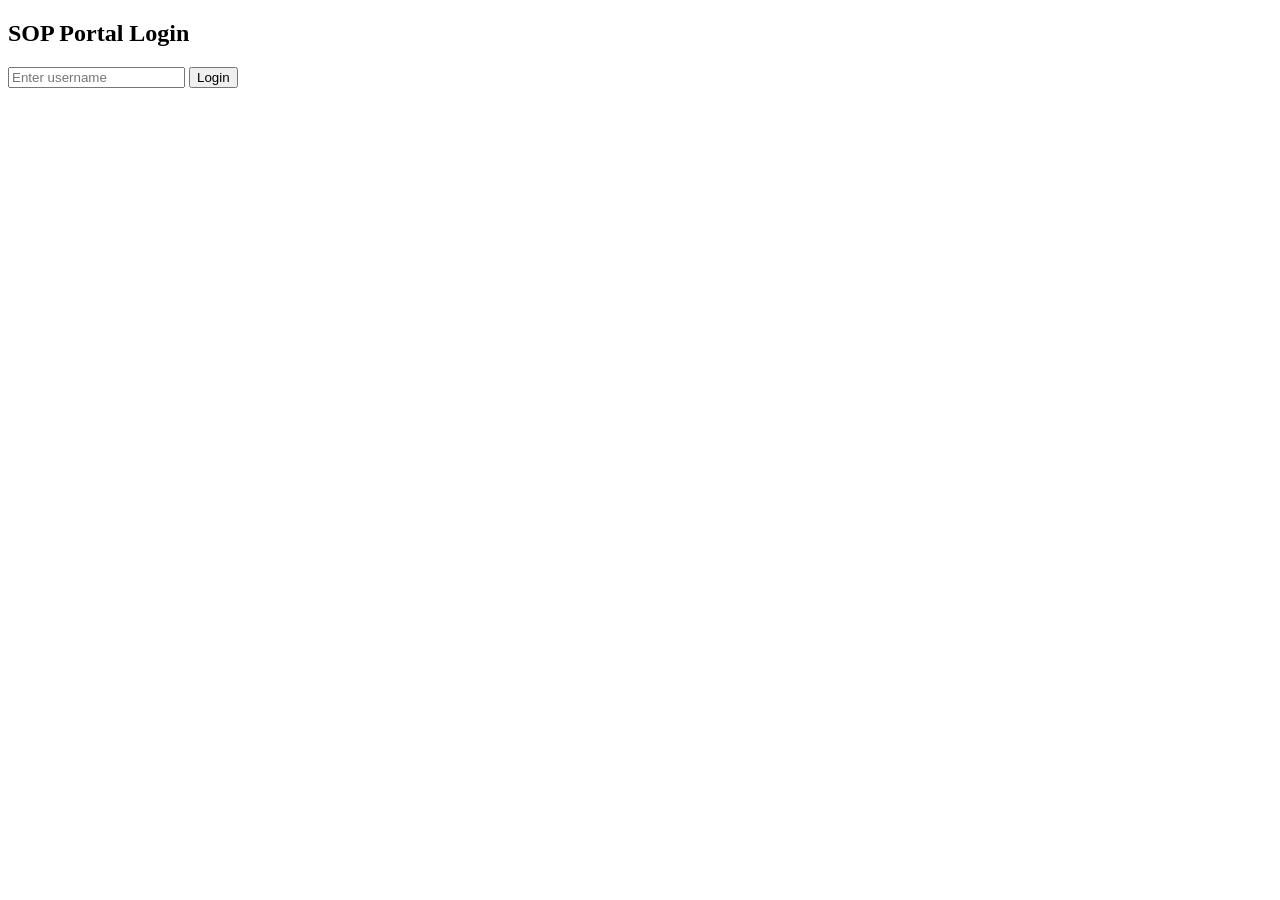
==== ui/login.html @ 5849aead "Initial clean commit" ====
<!DOCTYPE html>
<html>
<head>
    <title>SOP Login</title>
</head>
<body>
    <h2>SOP Portal Login</h2>

    <input id="username" placeholder="Enter username" />
    <button onclick="login()">Login</button>

    <p id="msg"></p>

<script>
async function login() {
    const username = document.getElementById("username").value;
    const msg = document.getElementById("msg");

    if (!username) {
        msg.innerText = "❌ Please enter username";
        return;
    }

    const res = await fetch("/login", {
        method: "POST",
        headers: { "Content-Type": "application/json" },
        body: JSON.stringify({ username })
    });

    const data = await res.json();

    if (!res.ok) {
        msg.innerText = "❌ " + data.detail;
        return;
    }

    // success → go to SOP page
    window.location.href = "/ui/sop.html";
}
</script>
</body>
</html>
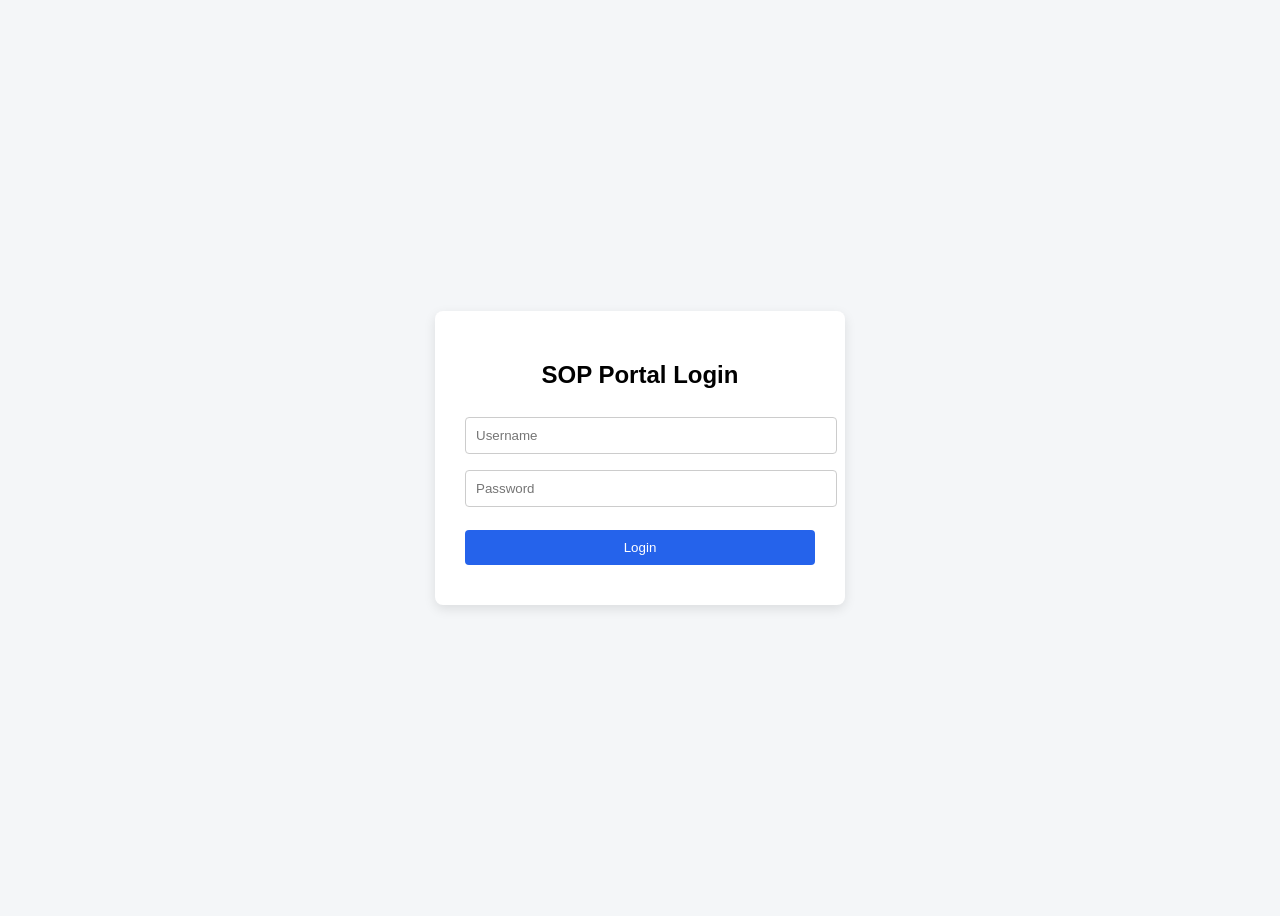
==== commit d95c096f: "Fix SOP ingestion, pgvector retrieval, and sector-based filtering" ====
--- a/ui/login.html
+++ b/ui/login.html
@@ -1,41 +1,95 @@
 <!DOCTYPE html>
 <html>
 <head>
-    <title>SOP Login</title>
+  <title>SOP Login</title>
+  <style>
+    body {
+      font-family: Arial, sans-serif;
+      background: #f4f6f8;
+      display: flex;
+      justify-content: center;
+      align-items: center;
+      height: 100vh;
+    }
+    .card {
+      background: white;
+      padding: 30px;
+      width: 350px;
+      border-radius: 8px;
+      box-shadow: 0 4px 12px rgba(0,0,0,0.1);
+    }
+    h2 {
+      text-align: center;
+      margin-bottom: 20px;
+    }
+    input {
+      width: 100%;
+      padding: 10px;
+      margin: 8px 0;
+      border-radius: 4px;
+      border: 1px solid #ccc;
+    }
+    button {
+      width: 100%;
+      padding: 10px;
+      margin-top: 15px;
+      background: #2563eb;
+      color: white;
+      border: none;
+      border-radius: 4px;
+      cursor: pointer;
+    }
+    button:hover {
+      background: #1e40af;
+    }
+    .msg {
+      margin-top: 10px;
+      text-align: center;
+      color: red;
+    }
+  </style>
 </head>
+
 <body>
+  <div class="card">
     <h2>SOP Portal Login</h2>
 
-    <input id="username" placeholder="Enter username" />
+    <input id="username" placeholder="Username" />
+    <input id="password" type="password" placeholder="Password" />
+
     <button onclick="login()">Login</button>
 
-    <p id="msg"></p>
+    <div class="msg" id="msg"></div>
+  </div>
 
 <script>
 async function login() {
-    const username = document.getElementById("username").value;
-    const msg = document.getElementById("msg");
+  const username = document.getElementById("username").value;
+  const password = document.getElementById("password").value;
+  const msg = document.getElementById("msg");
 
-    if (!username) {
-        msg.innerText = "❌ Please enter username";
-        return;
-    }
+  msg.innerText = "";
 
-    const res = await fetch("/login", {
-        method: "POST",
-        headers: { "Content-Type": "application/json" },
-        body: JSON.stringify({ username })
-    });
+  if (!username || !password) {
+    msg.innerText = "Please enter username and password";
+    return;
+  }
 
-    const data = await res.json();
+  const res = await fetch("/login", {
+    method: "POST",
+    headers: {"Content-Type": "application/json"},
+    body: JSON.stringify({ username, password })
+  });
 
-    if (!res.ok) {
-        msg.innerText = "❌ " + data.detail;
-        return;
-    }
+  const data = await res.json();
 
-    // success → go to SOP page
-    window.location.href = "/ui/sop.html";
+  if (!res.ok) {
+    msg.innerText = data.detail || "Login failed";
+    return;
+  }
+
+  localStorage.setItem("token", data.access_token);
+  window.location.href = "/ui/sop.html";
 }
 </script>
 </body>
